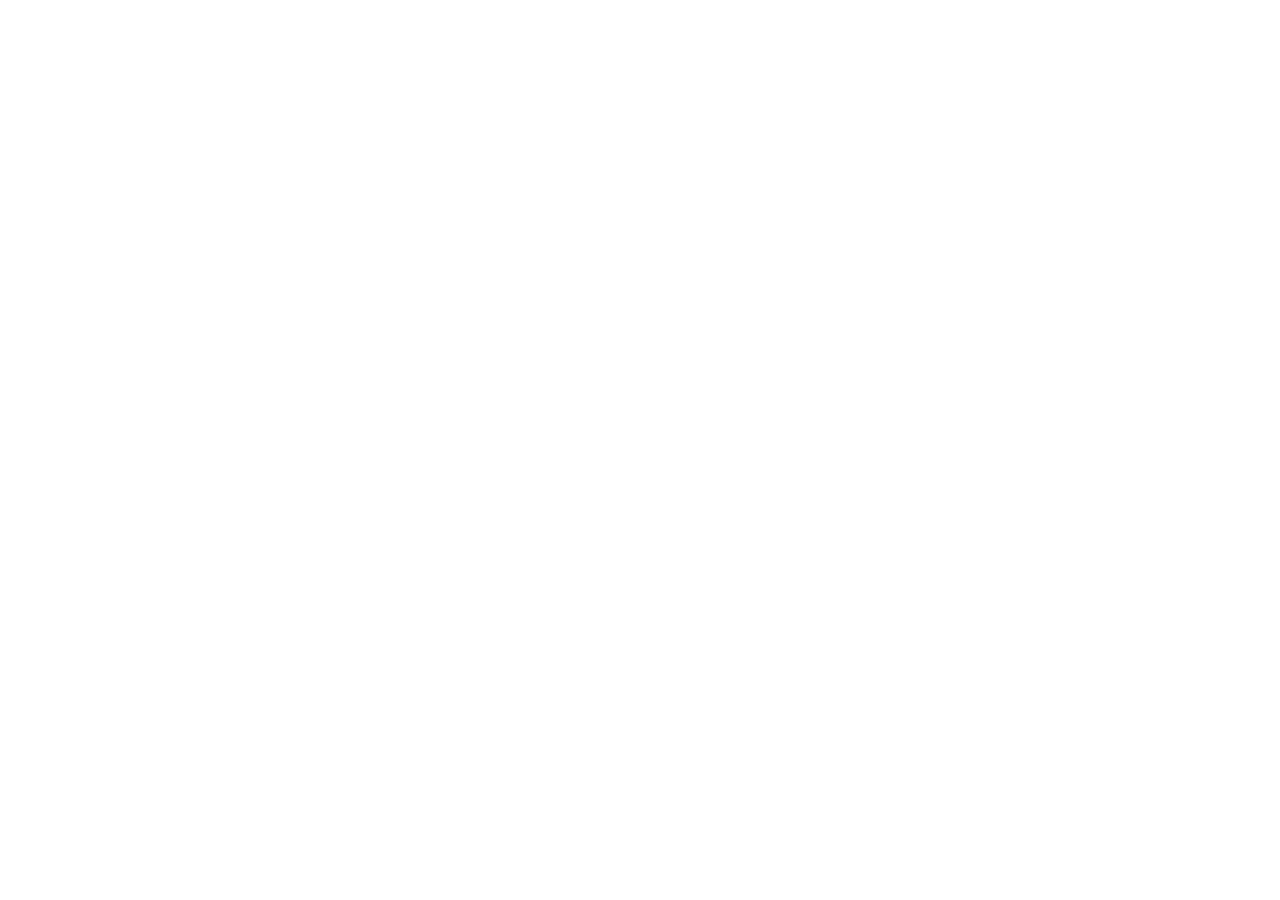
==== src/main/resources/templates/index.html @ 51dcc7b6 "main page layout" ====
<!DOCTYPE html>
<html lang="en" xmlns:th="http://thymeleaf.org">
<head>
    <meta charset="UTF-8">
    <title>Microblog</title>
    <link rel="stylesheet"
          th:href="@{/css/style.css}"/>

</head>
<body>

    <p th:text="'Time on server: ' + ${date}" class="funny"/>

</body>
</html>
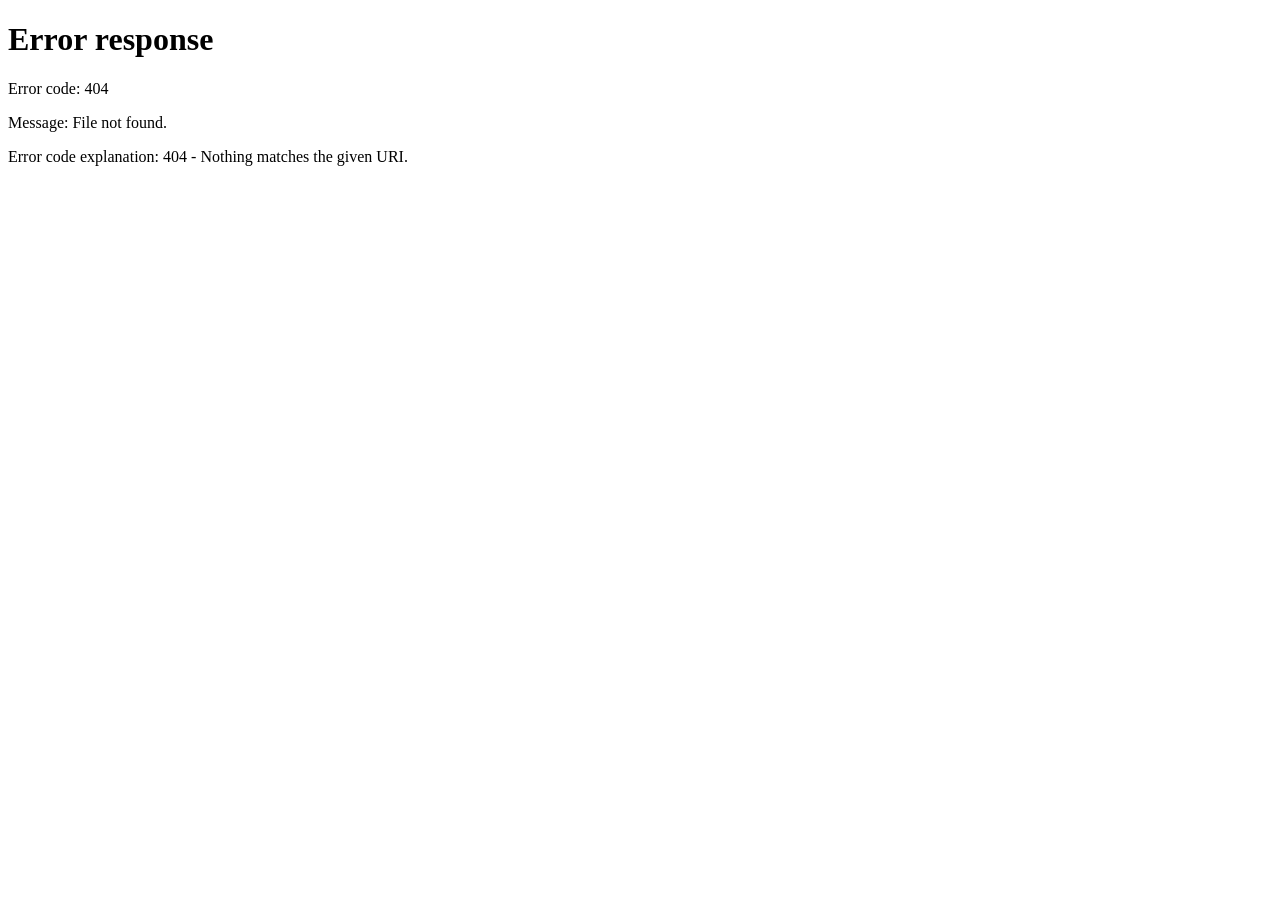
==== commit 100fc91c: "user info" ====
--- a/src/main/resources/templates/index.html
+++ b/src/main/resources/templates/index.html
@@ -2,6 +2,9 @@
 <html lang="en" xmlns:th="http://thymeleaf.org">
 <head>
     <meta charset="UTF-8">
+    <meta http-equiv="refresh"
+          content="0; url=/test/posts">
+
     <title>Microblog</title>
     <link rel="stylesheet"
           th:href="@{/css/style.css}"/>
@@ -9,7 +12,7 @@
 </head>
 <body>
 
-    <p th:text="'Time on server: ' + ${date}" class="funny"/>
+    Redirecting...
 
 </body>
 </html>
